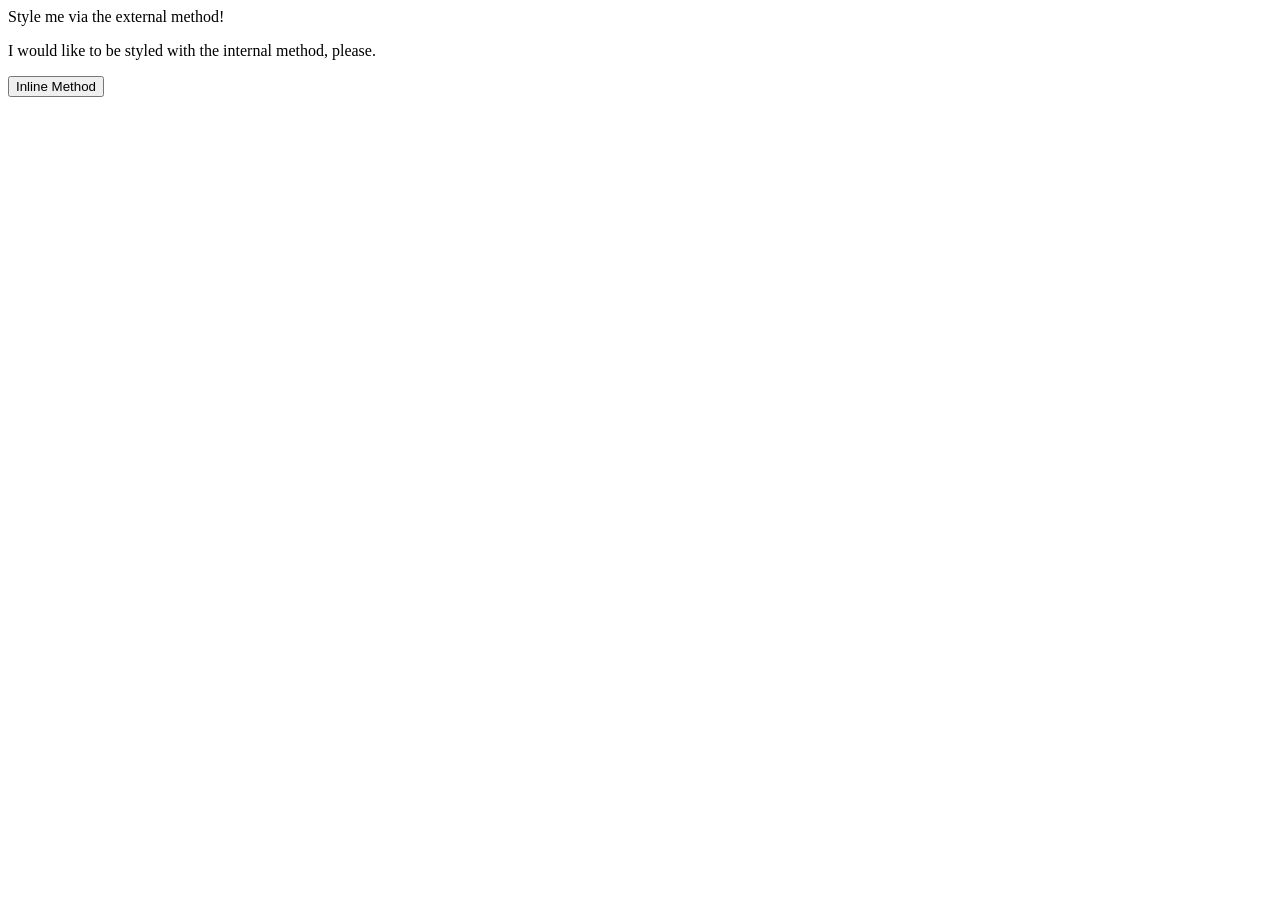
==== foundations/intro-to-css/01-css-methods/index.html @ f9b5c7a1 "Add index and styles file with link" ====
<!DOCTYPE html>
<html lang="en">
  <head>
    <meta charset="UTF-8">
    <meta http-equiv="X-UA-Compatible" content="IE=edge">
    <meta name="viewport" content="width=device-width, initial-scale=1.0">
    <title>Methods for Adding CSS</title>
    <link rel="stylesheet" href="styles.css">
  </head>
  <body>
    <div>Style me via the external method!</div>
    <p>I would like to be styled with the internal method, please.</p>
    <button>Inline Method</button>
  </body>
</html>
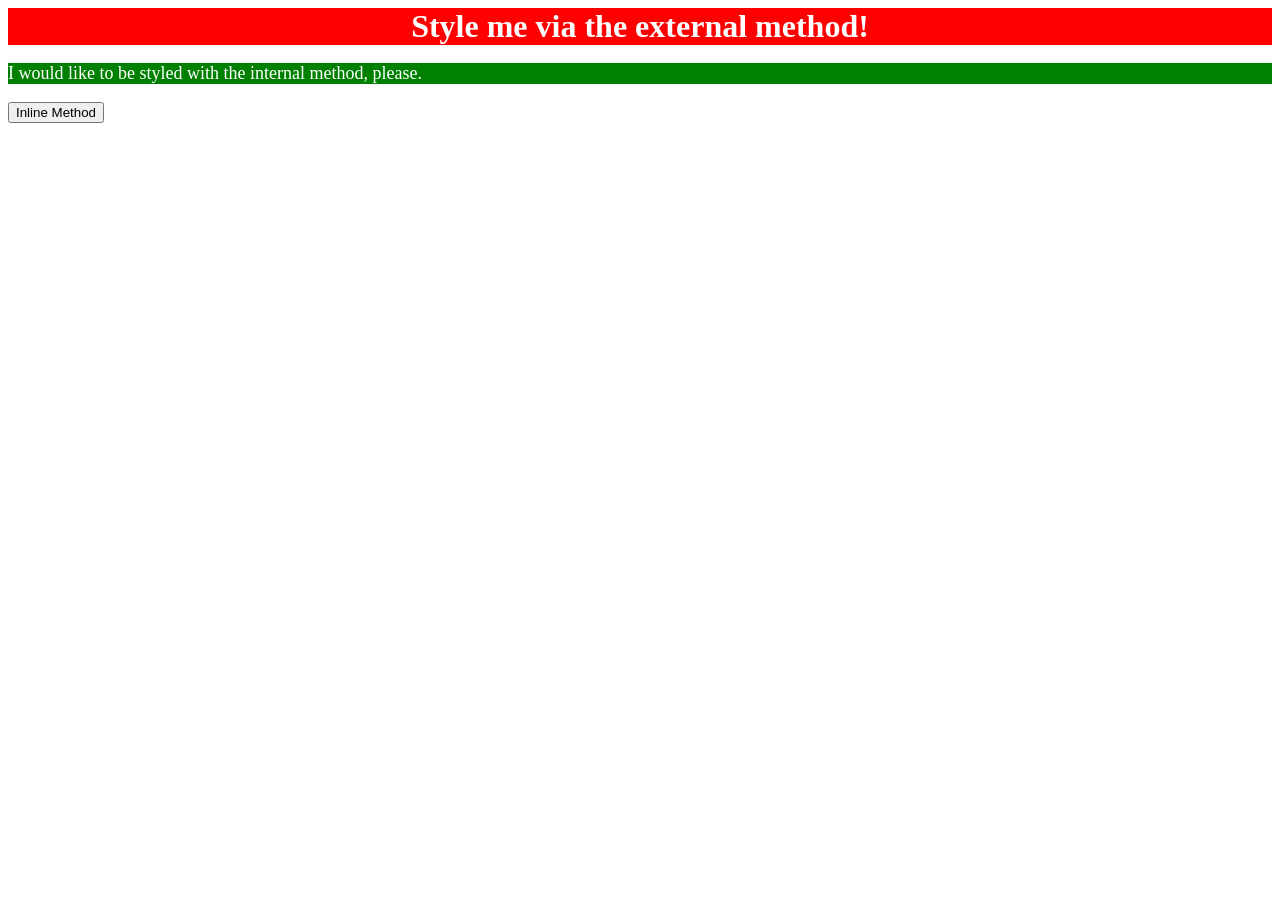
==== commit 1793479a: "Add internal method styling" ====
--- a/foundations/intro-to-css/01-css-methods/index.html
+++ b/foundations/intro-to-css/01-css-methods/index.html
@@ -6,6 +6,13 @@
     <meta name="viewport" content="width=device-width, initial-scale=1.0">
     <title>Methods for Adding CSS</title>
     <link rel="stylesheet" href="styles.css">
+    <style>
+      p {
+        color: white;
+        background-color: green;
+        font-size: 18px;
+      }
+    </style>
   </head>
   <body>
     <div>Style me via the external method!</div>
--- a/foundations/intro-to-css/01-css-methods/styles.css
+++ b/foundations/intro-to-css/01-css-methods/styles.css
@@ -0,0 +1,7 @@
+div {
+    color: white;
+    background-color: red;
+    font-size: 32px;
+    text-align: center;
+    font-weight: bold;
+}
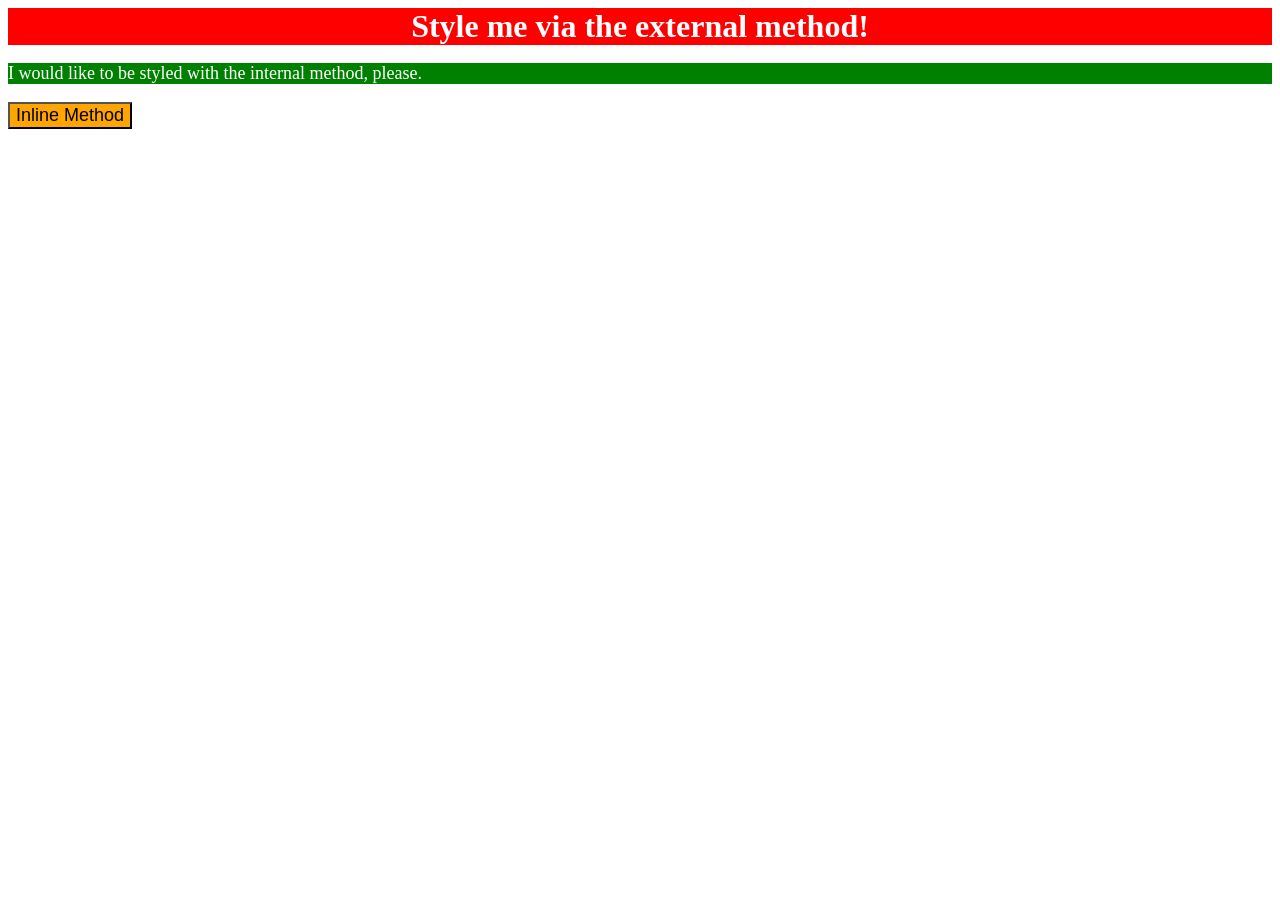
==== commit 4b6183c6: "Add inline method styling" ====
--- a/foundations/intro-to-css/01-css-methods/index.html
+++ b/foundations/intro-to-css/01-css-methods/index.html
@@ -17,6 +17,6 @@
   <body>
     <div>Style me via the external method!</div>
     <p>I would like to be styled with the internal method, please.</p>
-    <button>Inline Method</button>
+    <button style="background-color: orange; font-size: 18px;">Inline Method</button>
   </body>
 </html>
